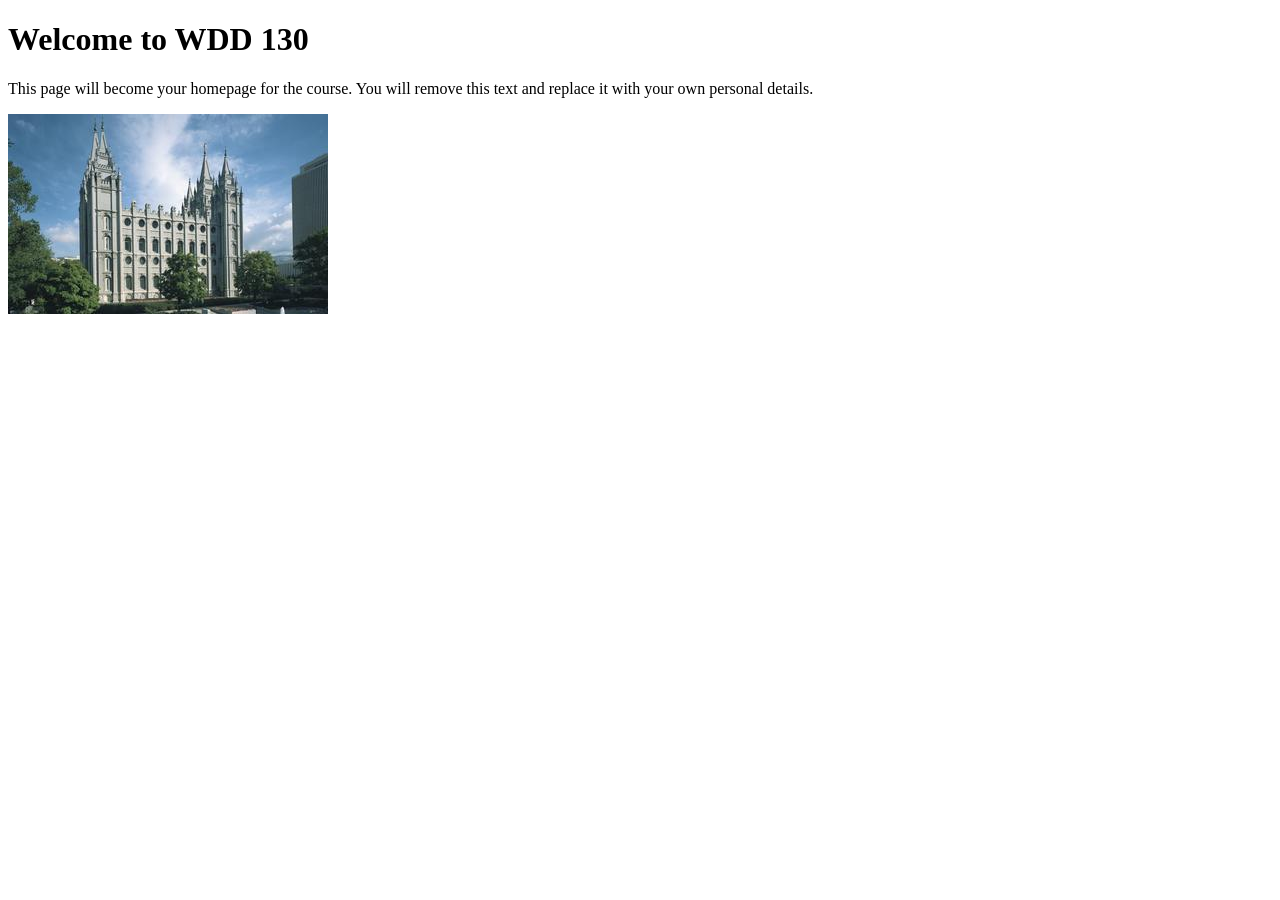
==== index.html @ 436e09e2 "Initial commit" ====
<!DOCTYPE html>
<html lang="en">

<head>
    <meta charset="UTF-8">
    <meta name="viewport" content="width=device-width, initial-scale=1.0">
    <title>WDD 130 | Personal Homepage</title>
</head>

<body>
    <h1>Welcome to WDD 130</h1>
    <p>This page will become your homepage for the course. You will remove this text and replace it with your own personal details.</p>

    <img src="images/salt-lake-temple.jpg" alt="The Salt Lake Temple.">
</body>

</html>
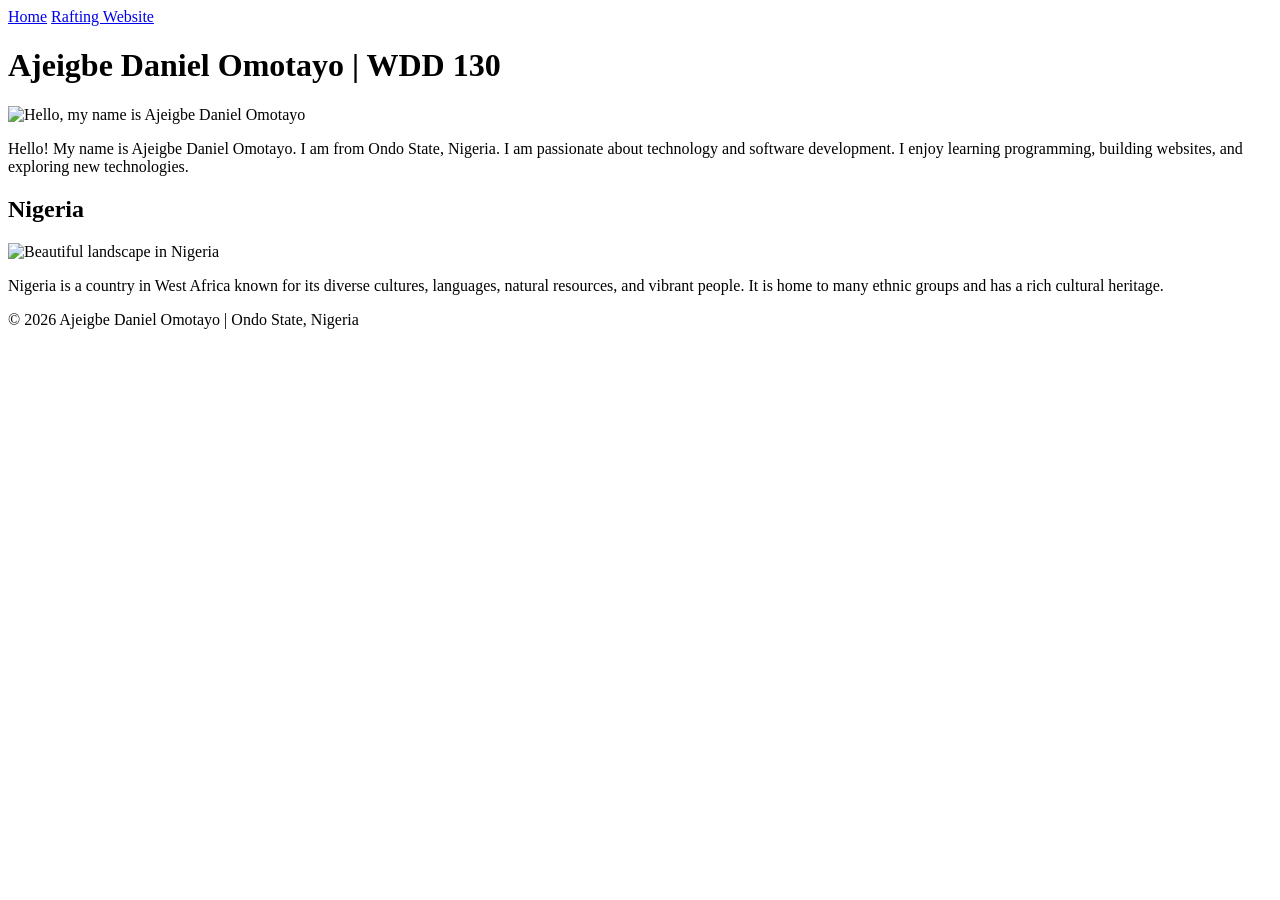
==== commit 5469a796: "Update index.html" ====
--- a/index.html
+++ b/index.html
@@ -1,17 +1,60 @@
+
 <!DOCTYPE html>
-<html lang="en">
+<html lang="en-US">
+<head>
+    <meta charset="utf-8">
+    <meta name="viewport" content="width=device-width, initial-scale=1.0">
 
-<head>
-    <meta charset="UTF-8">
-    <meta name="viewport" content="width=device-width, initial-scale=1.0">
-    <title>WDD 130 | Personal Homepage</title>
+    <title>Ajeigbe Daniel Omotayo | WDD 130</title>
+
+    <!-- W02 Meta Elements -->
+    <meta name="description" content="Welcome to Ajeigbe Daniel Omotayo's WDD 130 homepage. Learn about my passion for technology and software development.">
+    <meta name="author" content="Ajeigbe Daniel Omotayo">
+
+    <link rel="stylesheet" href="styles/styles.css">
 </head>
 
 <body>
-    <h1>Welcome to WDD 130</h1>
-    <p>This page will become your homepage for the course. You will remove this text and replace it with your own personal details.</p>
+    <header>
+        <nav>
+            <a href="#">Home</a>
+            <a href="wwr/">Rafting Website</a>
+        </nav>
+    </header>
 
-    <img src="images/salt-lake-temple.jpg" alt="The Salt Lake Temple.">
+    <main>
+        <h1>Ajeigbe Daniel Omotayo | WDD 130</h1>
+
+        <img src="images/profile.jpg"
+             alt="Hello, my name is Ajeigbe Daniel Omotayo"
+             width="200">
+
+        <p>
+            Hello! My name is Ajeigbe Daniel Omotayo.
+            I am from Ondo State, Nigeria. I am passionate
+            about technology and software development.
+            I enjoy learning programming, building websites,
+            and exploring new technologies.
+        </p>
+    </main>
+
+    <!-- W02 Aside Element -->
+    <aside>
+        <h2>Nigeria</h2>
+
+        <img src="images/nigeria.png"
+             alt="Beautiful landscape in Nigeria">
+
+        <p>
+            Nigeria is a country in West Africa known for
+            its diverse cultures, languages, natural resources,
+            and vibrant people. It is home to many ethnic groups
+            and has a rich cultural heritage.
+        </p>
+    </aside>
+
+    <footer>
+        <p>&copy; 2026 Ajeigbe Daniel Omotayo | Ondo State, Nigeria</p>
+    </footer>
 </body>
-
 </html>
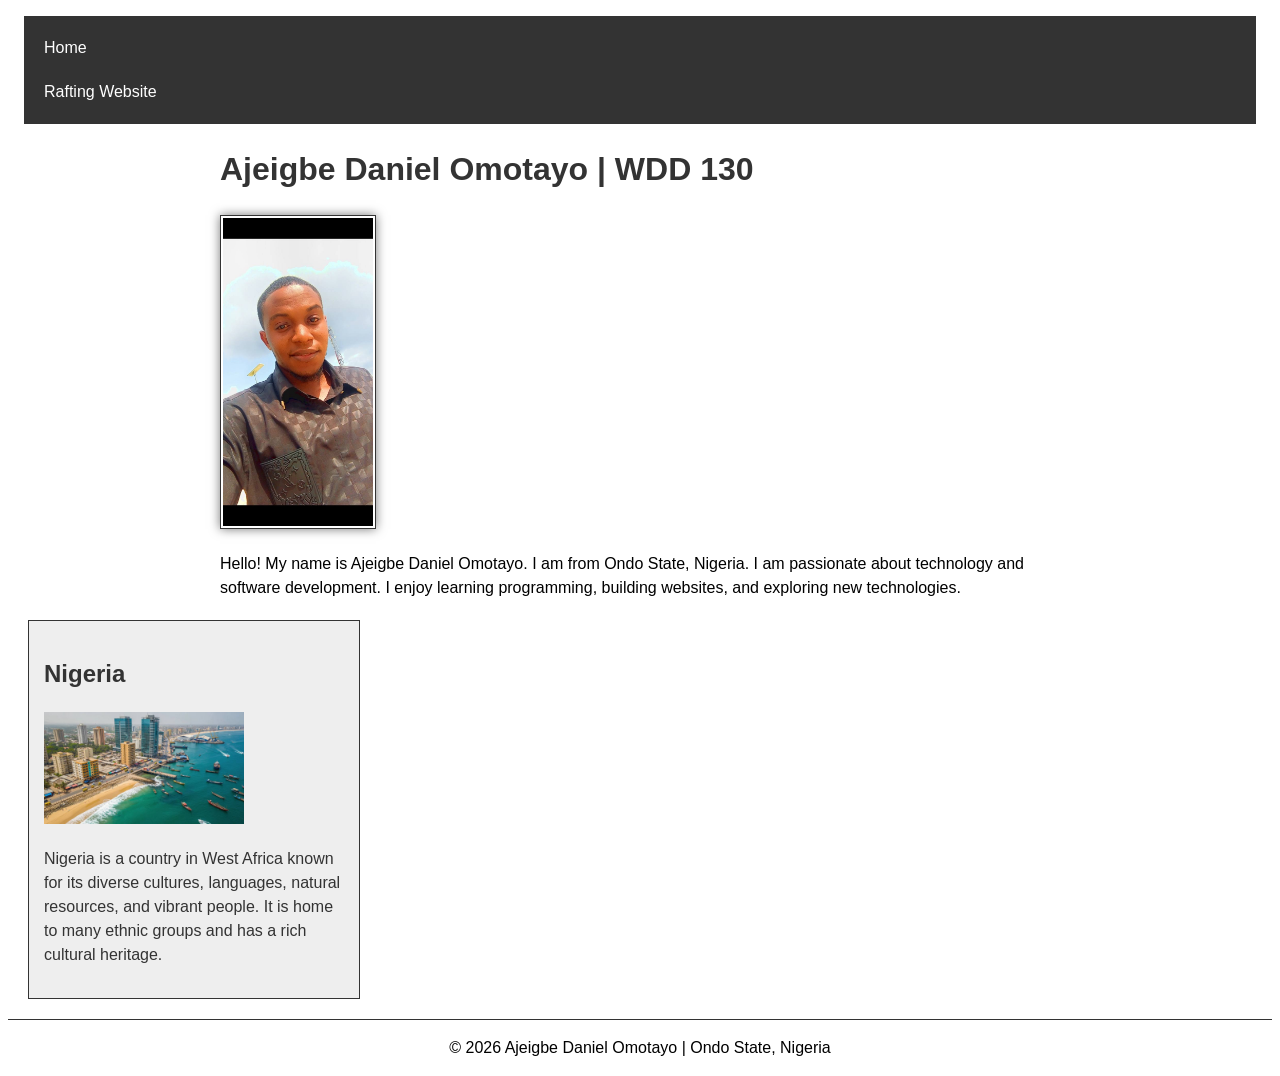
==== commit e7f65fa7: "Update index.html" ====
--- a/index.html
+++ b/index.html
@@ -42,7 +42,7 @@
     <aside>
         <h2>Nigeria</h2>
 
-        <img src="images/nigeria.png"
+        <img src="images/nigeria.jpg"
              alt="Beautiful landscape in Nigeria">
 
         <p>
--- a/styles/styles.css
+++ b/styles/styles.css
@@ -0,0 +1,73 @@
+
+/* General page styling */
+body {
+    font-family: Arial, sans-serif;
+    font-size: 16px;
+    line-height: 1.5;
+}
+
+/* Header */
+header {
+    margin: 1rem;
+}
+
+/* Navigation */
+nav {
+    background-color: #333;
+    padding: 10px;
+}
+
+nav a {
+    color: white;
+    padding: 10px;
+    text-decoration: none;
+    display: block;
+}
+
+/* Main heading */
+h1 {
+    color: #333333;
+}
+
+/* Main content */
+main {
+    max-width: 840px;
+    margin: 0 auto;
+}
+
+/* Profile image */
+main img {
+    width: 150px;
+    height: auto;
+    border: 1px solid #333333;
+    padding: 2px;
+    box-shadow: 0 0 10px #777777;
+}
+
+/* Paragraph */
+p {
+    padding: 0;
+}
+
+/* Aside */
+aside {
+    width: 300px;
+    margin: 20px;
+    border: 1px solid #333;
+    padding: 15px;
+    background-color: #eeeeee;
+    color: #333333;
+}
+
+/* Aside image */
+aside img {
+    width: 200px;
+    height: auto;
+}
+
+/* Footer */
+footer {
+    margin-top: 20px;
+    border-top: 1px solid #333;
+    text-align: center;
+}
